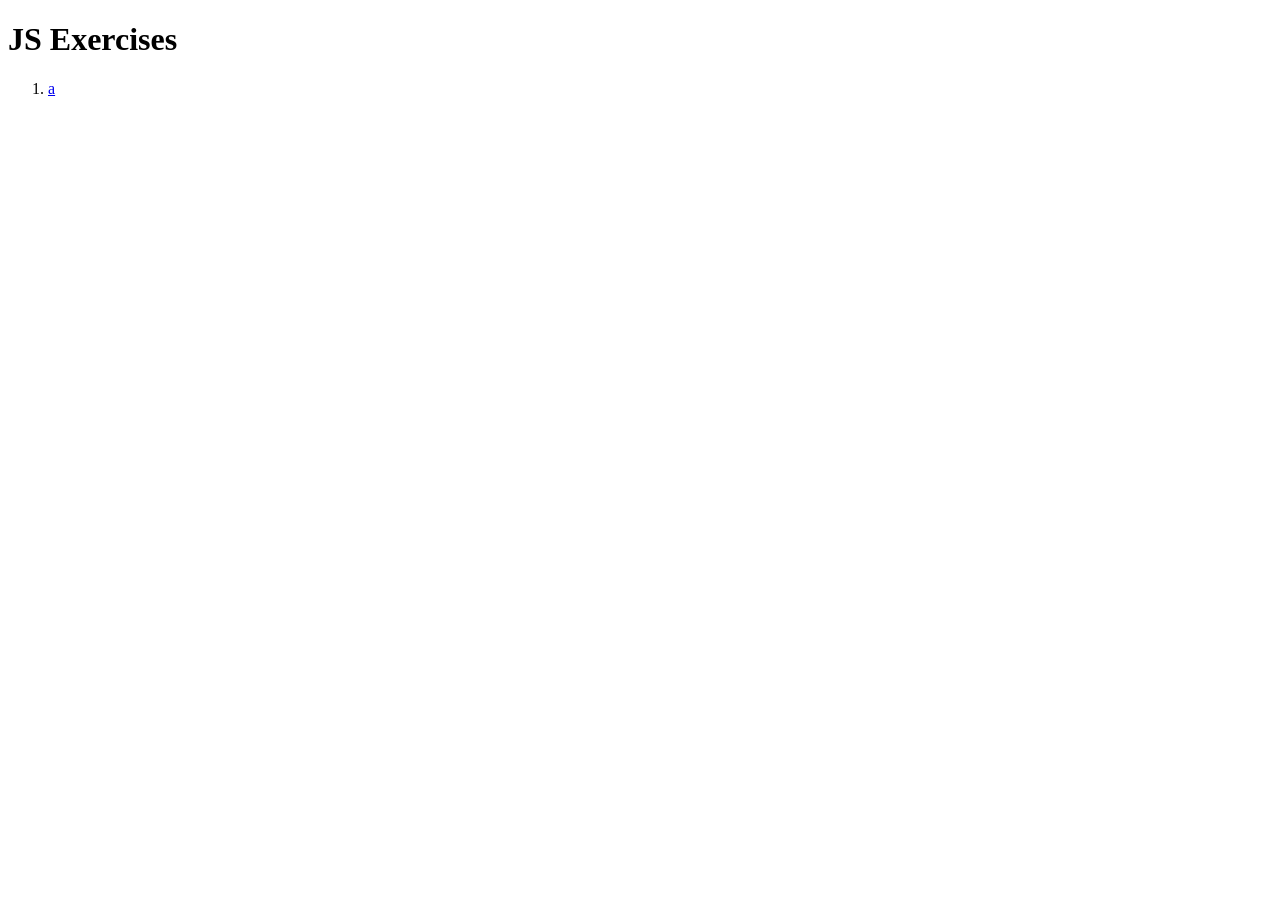
==== index.html @ 54f7af7b "Initial commit" ====
<!DOCTYPE html>
<html lang="en">

<head>
    <meta charset="UTF-8">
    <meta name="viewport" content="width=device-width, initial-scale=1.0">
    <title>JS Exercises</title>
</head>

<body>
    <h1>JS Exercises</h1>
    <ol>
        <li><a href="001/index.html">a</a></li>
    </ol>
</body>

</html>
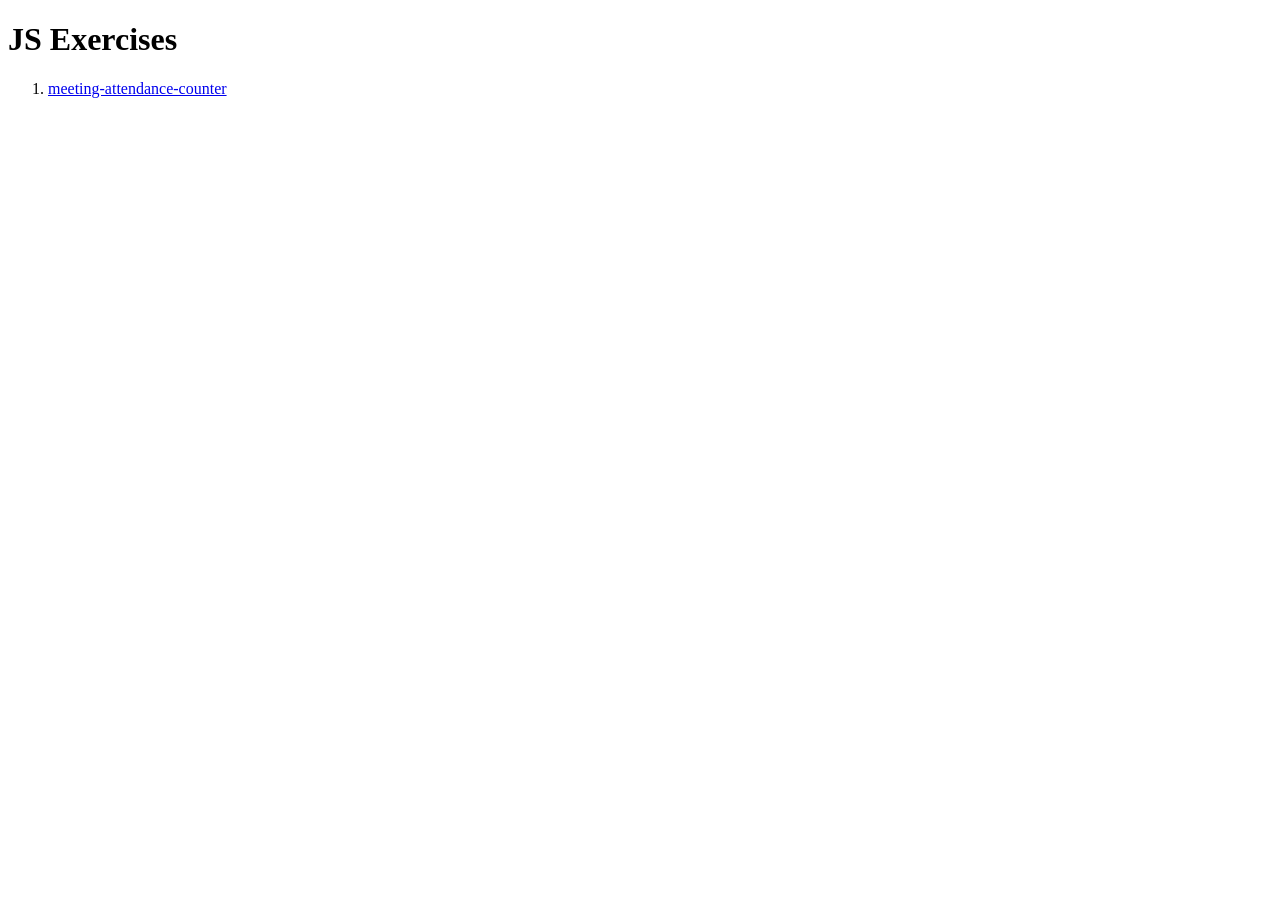
==== commit ba9d2d73: "001 - Initial setup" ====
--- a/index.html
+++ b/index.html
@@ -10,7 +10,7 @@
 <body>
     <h1>JS Exercises</h1>
     <ol>
-        <li><a href="001/index.html">a</a></li>
+        <li><a href="./001-meeting-attendance-counter/index.html">meeting-attendance-counter</a></li>
     </ol>
 </body>
 
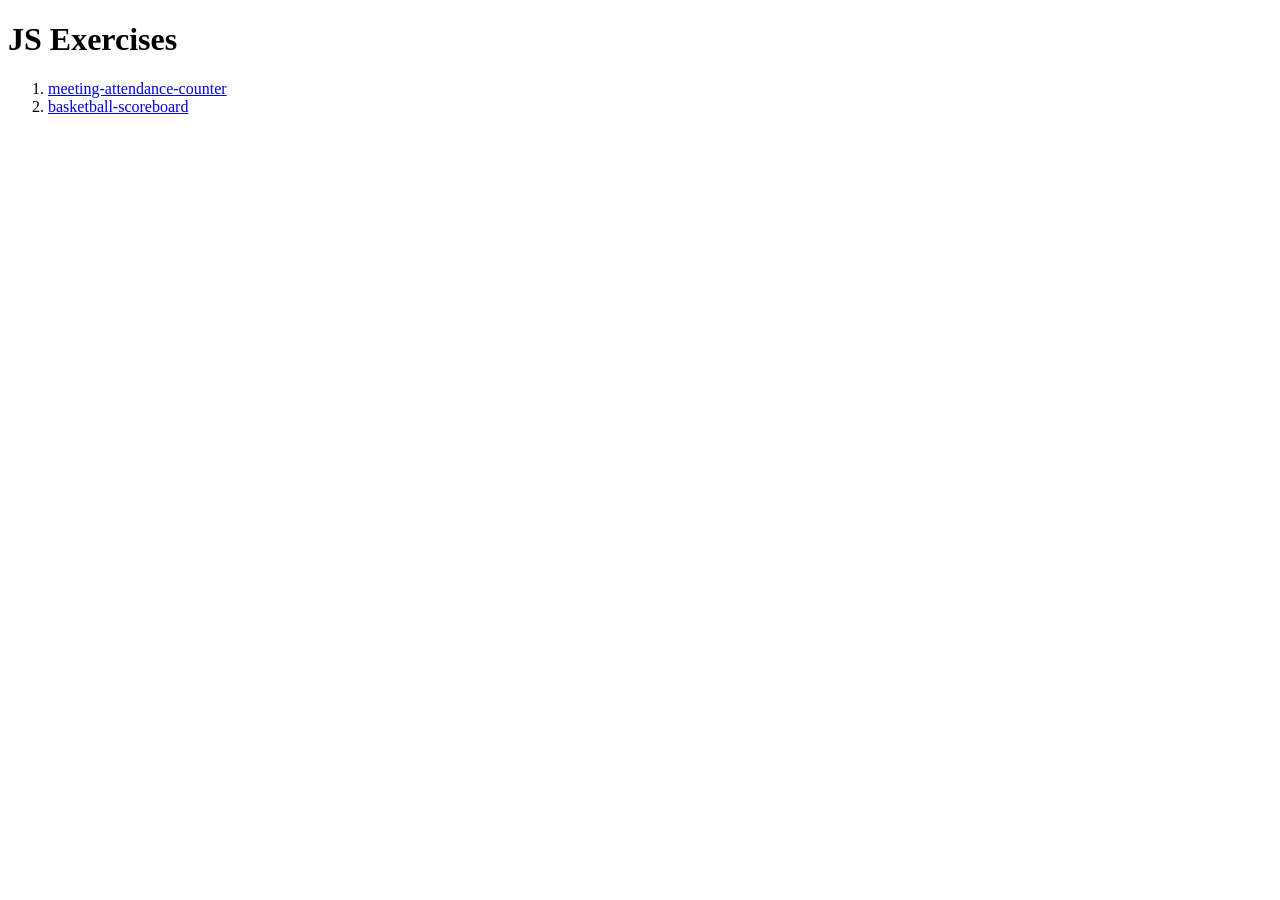
==== commit 5c879b62: "002 - Add button functionalities" ====
--- a/index.html
+++ b/index.html
@@ -11,6 +11,7 @@
     <h1>JS Exercises</h1>
     <ol>
         <li><a href="./001-meeting-attendance-counter/index.html">meeting-attendance-counter</a></li>
+        <li><a href="./002-basketball-scoreboard/index.html">basketball-scoreboard</a></li>
     </ol>
 </body>
 
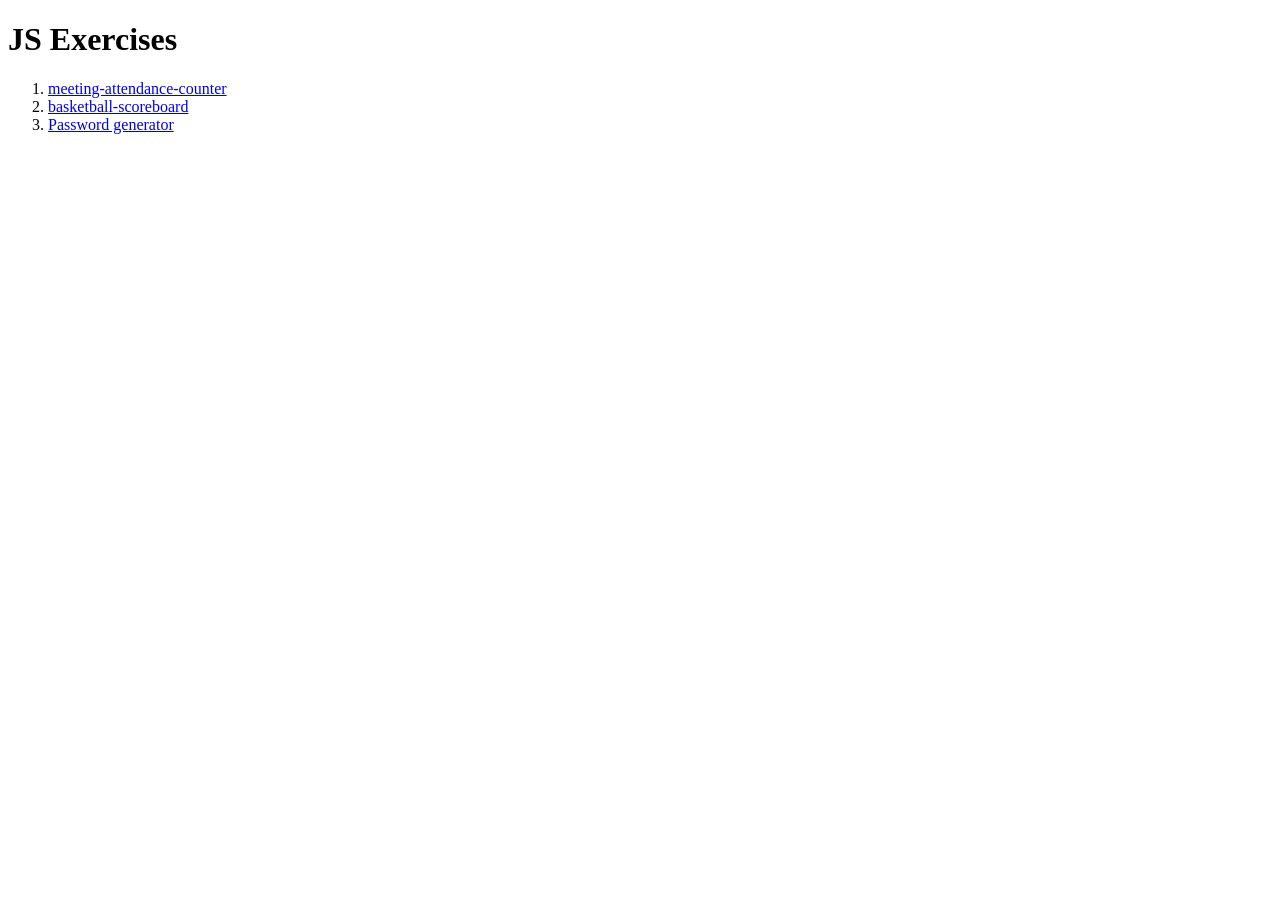
==== commit d4bac903: "Adding the exercise to the list" ====
--- a/index.html
+++ b/index.html
@@ -12,6 +12,7 @@
     <ol>
         <li><a href="./001-meeting-attendance-counter/index.html">meeting-attendance-counter</a></li>
         <li><a href="./002-basketball-scoreboard/index.html">basketball-scoreboard</a></li>
+        <li><a href="./003-password-generator/index.html">Password generator</a></li>
     </ol>
 </body>
 
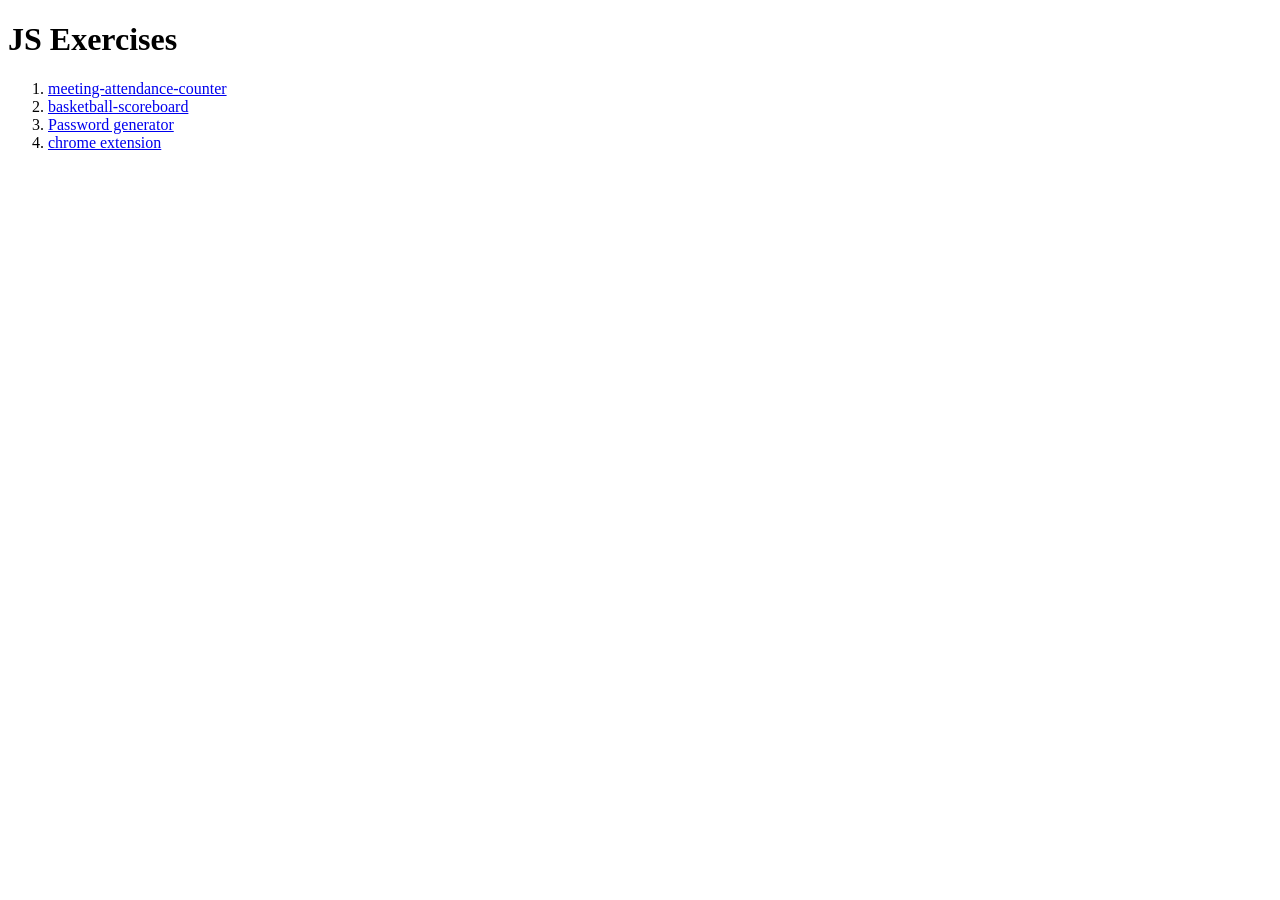
==== commit eefd993a: "004 - Add Tab button" ====
--- a/index.html
+++ b/index.html
@@ -13,6 +13,7 @@
         <li><a href="./001-meeting-attendance-counter/index.html">meeting-attendance-counter</a></li>
         <li><a href="./002-basketball-scoreboard/index.html">basketball-scoreboard</a></li>
         <li><a href="./003-password-generator/index.html">Password generator</a></li>
+        <li><a href="./004-chrome-extension/index.html">chrome extension</a></li>
     </ol>
 </body>
 
